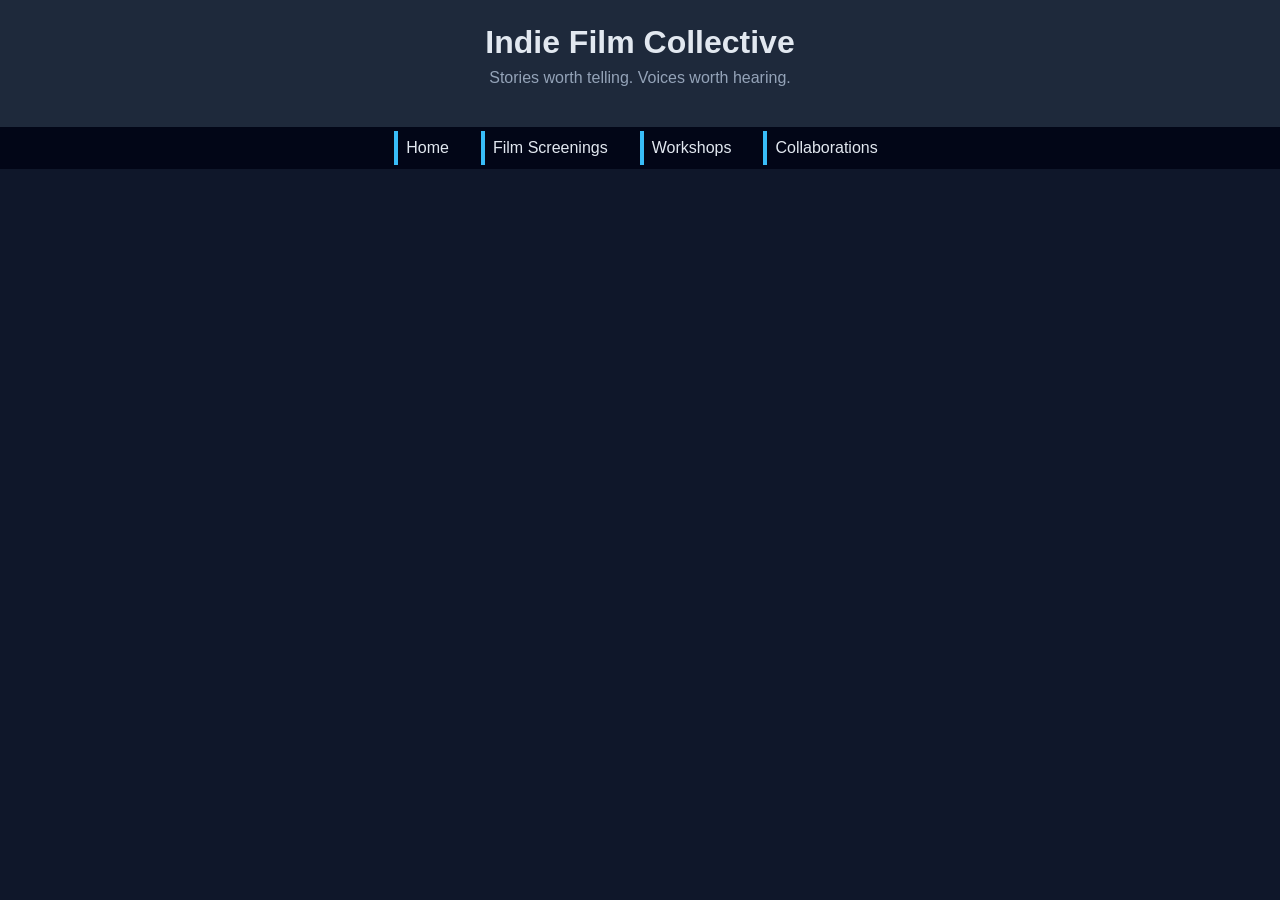
==== screenings.html @ 26e765b4 "Added 3 html pages. Updated collaboration page" ====
<!DOCTYPE html>
<html lang="en">
<head>
    <meta charset="UTF-8">
    <meta name="viewport" content="width=device-width, initial-scale=1.0">
    <title>Indie Film Collective</title>
    <link rel="stylesheet" href="styles.css">
</head>

<body>
<header>
    <h1>Indie Film Collective</h1>
    <p>Stories worth telling. Voices worth hearing.</p>
</header>
<nav>
    <ul>
        <li><a href="index.html">Home</a></li>
        <li><a href="#screenings.html">Film Screenings</a></li>
        <li><a href="#workshops.html">Workshops</a></li>
        <li><a href="#collaborations.html">Collaborations</a></li>
    </ul>
</nav>
<main>
---- styles.css ----
/* CSS by Christina Carrasquilla, iteration by Luis Navarro*/

/* ===== Color Palette ===== 

    backgound: #0f172a;
    nav-footer: #020617;
    card: #1e293b;
    text-main: #e2e8f0;
    text-muted: #94a3b8;
    accent: #38bdf8;
}
*/

/* ===== GLOBAL (Base) Styles ===== */
body {
    font-family: Helvetica, Arial, sans-serif;
    margin: 0;
    background-color: #0f172a;
    color: #e2e8f0;
    min-width:500px;
    display:grid;
    grid-template-columns:1fr;
}

header {
    background-color: #1e293b;
    text-align: center;
    padding: 1.5rem;
}

header h1 {
    margin: 0;
}

header p {
    margin-top: 0.5rem;
    color: #94a3b8;
}

nav {
    background-color: #020617;
}

nav ul {
    list-style: none;
    margin: 0;
    padding: 0;
}

nav a {
    color: #e2e8f0;
    text-decoration: none;
    padding: 0.5rem;
    display: block;
    border-left: 4px solid #38bdf8;
    margin: .25rem;
}

nav a:hover {
    background-color: #334155;
}

main {
    padding: 1rem;
}

img {
    width:100%;
}

#screenings, #workshops, #collaborations {
    background-color: #1e293b;
    padding: 1rem;
    padding: 1rem;
    border-left: 4px solid #38bdf8;
}

aside {
    background-color: #38bdf8;
    color: #1e293b;
    padding: 1rem;
    padding: 1rem;
}

a {
    display:block;
    background-color:#020617;
    color:#e2e8f0;
    padding:1rem 2rem;
    text-decoration:none;
    text-align:center;
}
a:hover {
    color:#020617;
    background-color:#e2e8f0;
}

footer {
    background-color: #020617;
    text-align: center;
    padding: 1rem;
    margin-top: 1rem;
}

/* ===== Media Query (Medium) ===== */
@media screen and (min-width:817px){
    nav ul{
        display:flex;
        justify-content:center;
        gap: 1rem;

    }
        .card-row {
            display: flex;
            gap: 1rem;
        }

        .card-row section{
            width: 30%;
        }
}
/* write a media query for a screen with at least 800px */
/* change the body's grid template to 1fr 300px */
/* target the header, nav, and footer and style their grid-column to 1/-1 */
/* target the nav and display it flex, spaceed around */
/* target the .card-row to display flex */
/* target the sections in .card-row witha width for 30% */
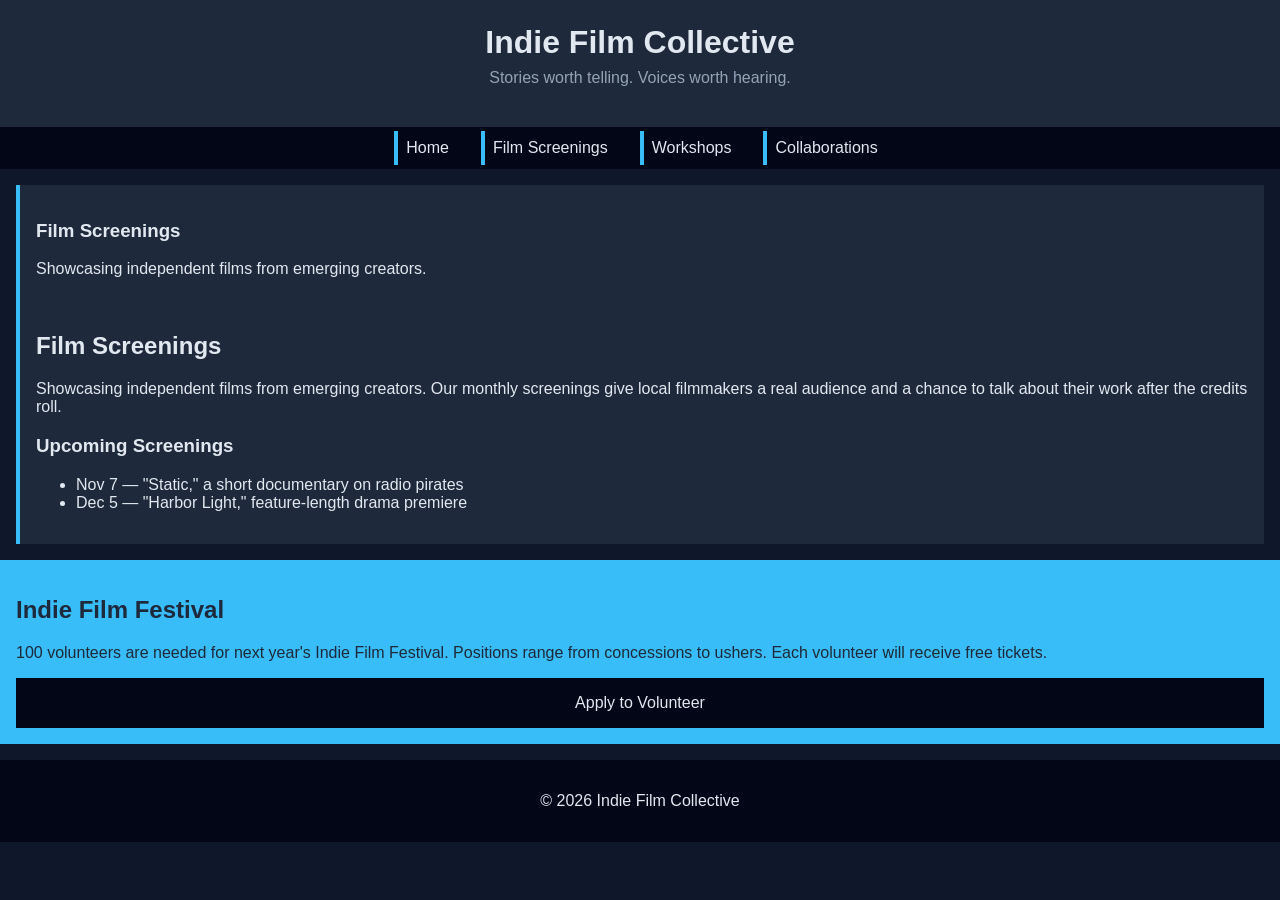
==== commit 2d27a4f8: "I completed the page for screenings.html" ====
--- a/screenings.html
+++ b/screenings.html
@@ -20,4 +20,29 @@
         <li><a href="#collaborations.html">Collaborations</a></li>
     </ul>
 </nav>
-<main>+<main>
+    <section id="screenings">
+                <h3>Film Screenings</h3>
+                <p>Showcasing independent films from emerging creators.</p>
+                <img src="images/screenings.jpg" width="500" alt="">
+            <h2>Film Screenings</h2>
+            <p>Showcasing independent films from emerging creators. Our monthly screenings give local filmmakers a real audience and a chance to talk about their work after the credits roll.</p>
+            <h3>Upcoming Screenings</h3>
+            <ul>
+                <li>Nov 7 — "Static," a short documentary on radio pirates </li>
+                <li>Dec 5 — "Harbor Light," feature-length drama premiere</li>
+
+            </ul>
+            </section>
+            </main>
+            <aside>
+    <h2>Indie Film Festival</h2>
+    <p>100 volunteers are needed for next year's Indie Film Festival. Positions range from concessions to ushers. Each volunteer will receive free tickets.</p>
+    <a href="#">Apply to Volunteer</a>
+</aside>
+<!--Copy this footer in each new page-->
+<footer>
+    <p>&copy; 2026 Indie Film Collective</p>
+</footer>
+</body>
+</html>
--- a/styles.css
+++ b/styles.css
@@ -118,7 +118,7 @@
         .card-row section{
             width: 30%;
         }
-}
+    }
 /* write a media query for a screen with at least 800px */
 /* change the body's grid template to 1fr 300px */
 /* target the header, nav, and footer and style their grid-column to 1/-1 */
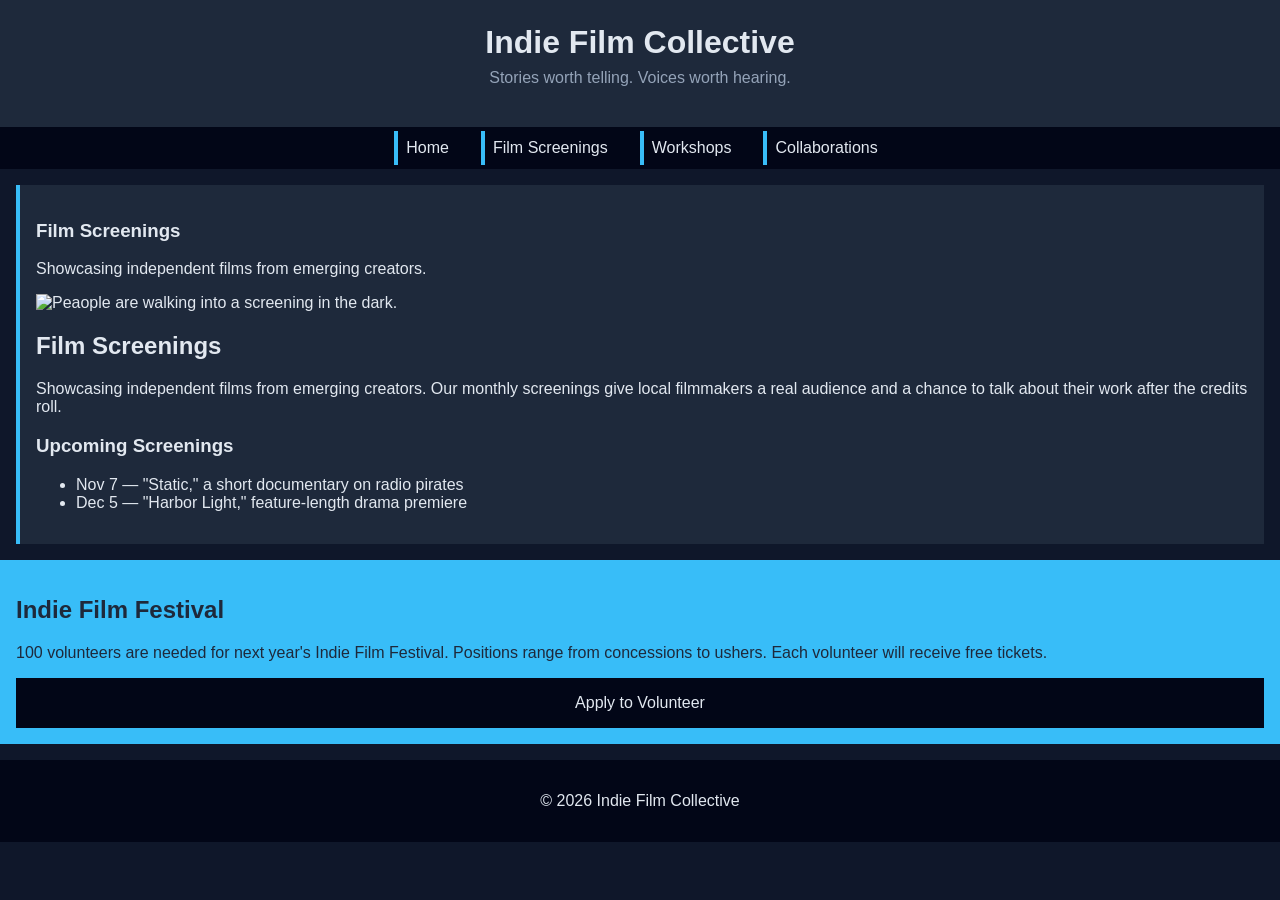
==== commit ff466a49: "Completed the workshops html portion." ====
--- a/screenings.html
+++ b/screenings.html
@@ -24,7 +24,7 @@
     <section id="screenings">
                 <h3>Film Screenings</h3>
                 <p>Showcasing independent films from emerging creators.</p>
-                <img src="images/screenings.jpg" width="500" alt="">
+                <img src="images/screenings.jpg" width="500" alt="Peaople are walking into a screening in the dark.">
             <h2>Film Screenings</h2>
             <p>Showcasing independent films from emerging creators. Our monthly screenings give local filmmakers a real audience and a chance to talk about their work after the credits roll.</p>
             <h3>Upcoming Screenings</h3>
